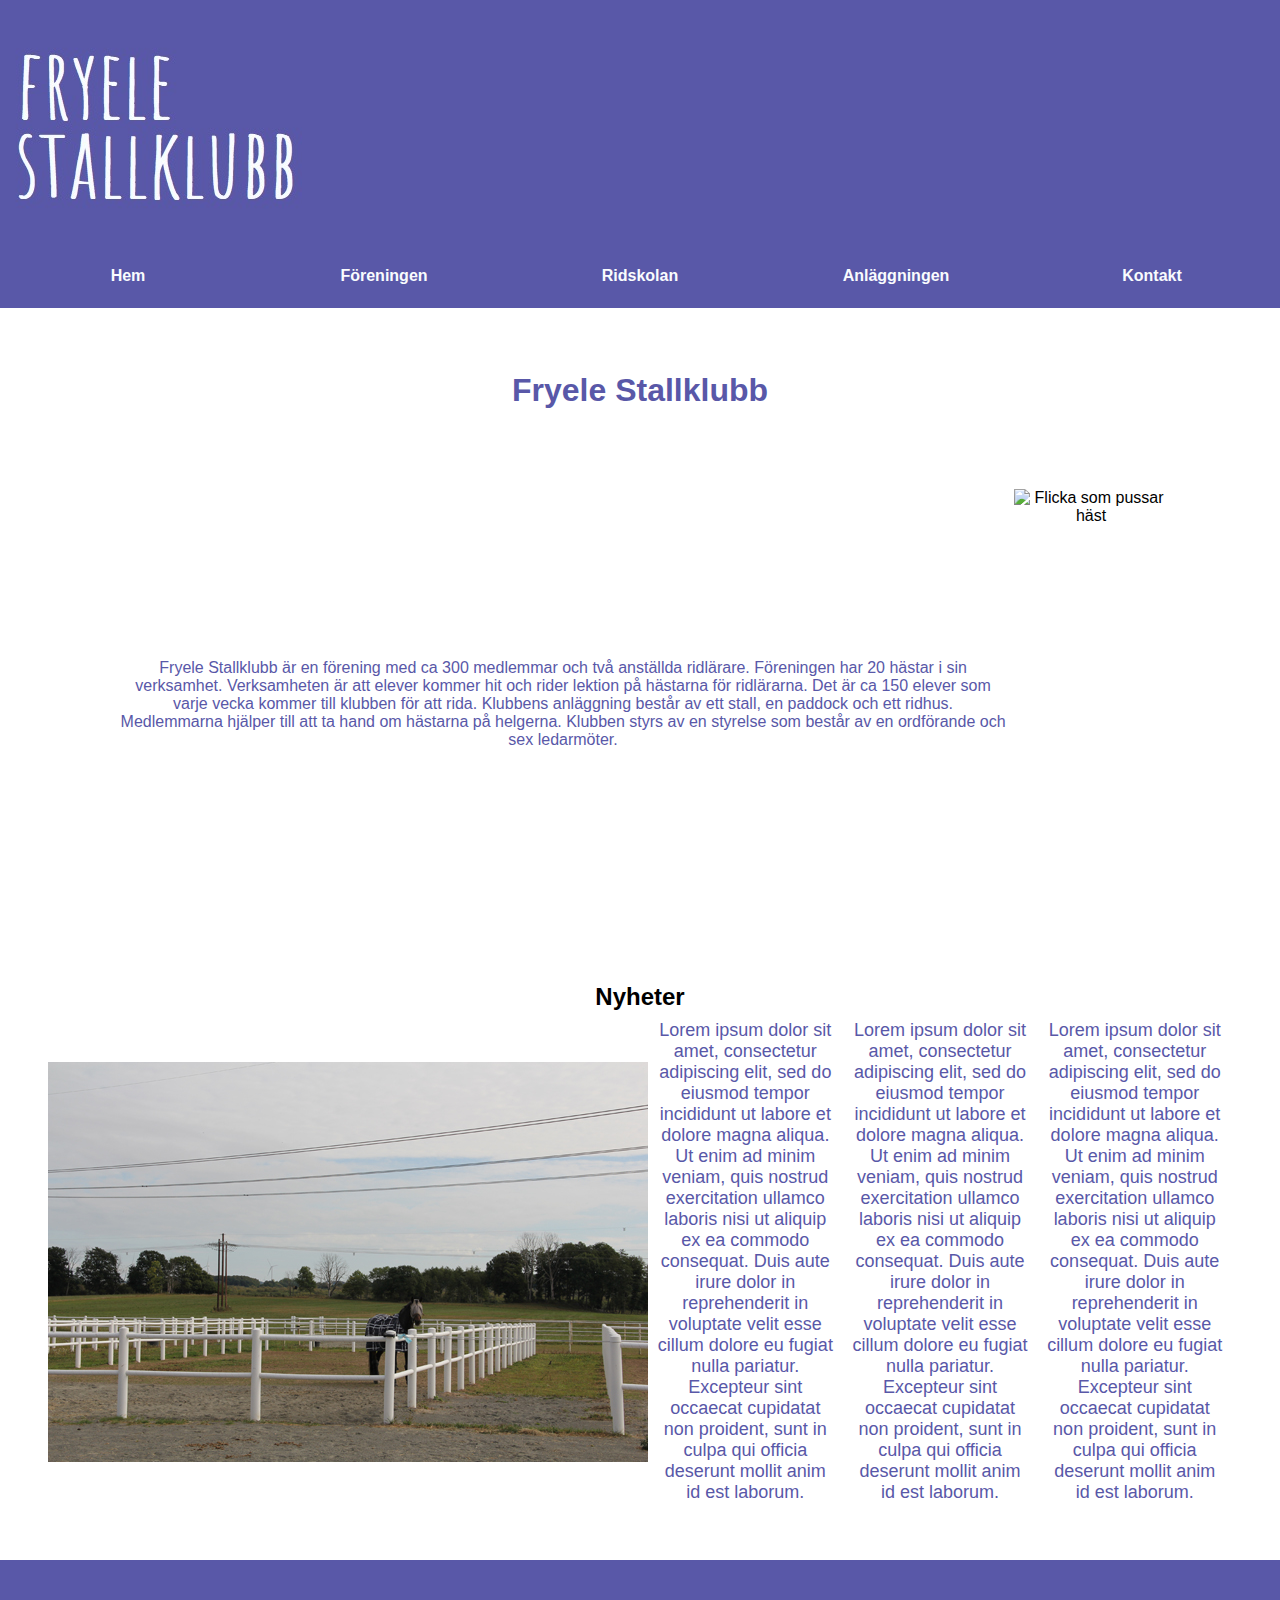
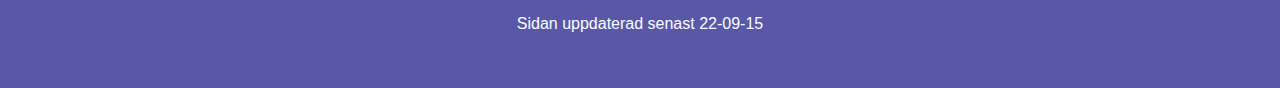
==== index.html @ 734cc386 "Add files via upload" ====
<!DOCTYPE html>
<html lang="sv">

<head>
    <meta charset="UTF-8">
    <meta http-equiv="X-UA-Compatible" content="IE=edge">
    <meta name="viewport" content="width=device-width, initial-scale=1.0">
    <link rel="stylesheet" href="style.css">
    <title>Hem | Fryele stallklubb</title>
</head>
<body>

<header>
    <img src="FryeleSK.jpg" alt="Fryele Logo">
</header>



    <div class="main-content">
        <nav id="main-nav">
            <ul>
                <li>
                    <a href="index.html">Hem</a>
                </li>
                <li>
                    <a href="foreningen.html">Föreningen</a>
                    <ul class="submenu">
                        <li>
                            <a href="medlem.html">Bli medlem</a>
                        </li>
                    </ul>
                </li>
                <li>
                    <a href="ridskolan.html">Ridskolan</a>
                    <ul class="submenu">
                        <li>
                            <a href="hastarna.html">Hästarna</a>
                        </li>
                        <li>
                            <a href="personal.html">Personal</a>
                        </li>
                        <li>
                            <a href="borjarida.html">Börja rida</a>
                        </li>
                    </ul>
                </li>
                <li>
                    <a href="anlaggning.html">Anläggningen</a>
                </li>
                <li>
                    <a href="kontakt.html">Kontakt</a>
                </li>


            </ul>
        </nav>



        <div class="container">
            <h1>Fryele Stallklubb</h1>
            <div class="cont-innehall2">

                <p>Fryele Stallklubb är en förening med ca 300 medlemmar och två anställda ridlärare. Föreningen har 20
                    hästar i sin
                    verksamhet. Verksamheten är att elever kommer hit och rider lektion på hästarna för ridlärarna. Det
                    är ca 150 elever som varje vecka kommer till
                    klubben för att rida. Klubbens anläggning består av ett stall, en paddock och ett ridhus.
                    Medlemmarna hjälper till att ta hand om hästarna på helgerna.
                    Klubben styrs av en styrelse som består av en ordförande och sex ledarmöter.</p>

                <img src="flicka_som_pussar_hast.jpg" alt="Flicka som pussar häst">

            </div>
            <h2>Nyheter</h2>
            <div class="cont-innehall3">
                <img src="hast_i_hage.jpg" alt="Häst i hage">

                <p>Lorem ipsum dolor sit amet, consectetur adipiscing elit, sed do eiusmod tempor incididunt ut labore
                    et dolore magna aliqua. Ut enim ad minim veniam, quis nostrud exercitation ullamco laboris nisi ut
                    aliquip ex ea commodo consequat. Duis aute irure dolor in reprehenderit in voluptate velit esse
                    cillum
                    dolore eu fugiat nulla pariatur. Excepteur sint occaecat cupidatat non proident, sunt in culpa qui
                    officia deserunt mollit anim id est laborum.</p>
                <p>Lorem ipsum dolor sit amet, consectetur adipiscing elit, sed do eiusmod tempor incididunt ut labore
                    et dolore magna aliqua. Ut enim ad minim veniam, quis nostrud exercitation ullamco laboris nisi ut
                    aliquip ex ea commodo consequat. Duis aute irure dolor in reprehenderit in voluptate velit esse
                    cillum
                    dolore eu fugiat nulla pariatur. Excepteur sint occaecat cupidatat non proident, sunt in culpa qui
                    officia deserunt mollit anim id est laborum.</p>
                <p>Lorem ipsum dolor sit amet, consectetur adipiscing elit, sed do eiusmod tempor incididunt ut labore
                    et dolore magna aliqua. Ut enim ad minim veniam, quis nostrud exercitation ullamco laboris nisi ut
                    aliquip ex ea commodo consequat. Duis aute irure dolor in reprehenderit in voluptate velit esse
                    cillum
                    dolore eu fugiat nulla pariatur. Excepteur sint occaecat cupidatat non proident, sunt in culpa qui
                    officia deserunt mollit anim id est laborum.</p>
            </div>

        </div>

        <footer> Sidan uppdaterad senast 22-09-15</footer>
    </div>



</body>

</html>
---- style.css ----
*{
    margin: 0;
    padding: 0;
    box-sizing: border-box;
    font-family: Arial, Helvetica, sans-serif;
} 

header{
    display: flex;
    background-color: #5958A8;
    color: #f9fcfe;

}

h1, p {
    margin: 0.5em;
}


#main-nav a{
    color: #f9fcfe;
    background: #5958A8;
    display: block;
    height: 4em;
    font-weight: bold;
    display: flex;
    align-items: center;
    align-content: flex-start;
    justify-content: center;
    text-decoration: none;
    transition: background 0.4s;
}

#main-nav a:hover{
    background: #7573DB;
    
}

#main-nav ul{
    list-style: none;
    display: flex;
    /*Flyttar upp länkarna till toppen i rad*/
}

#main-nav li{
    width: 100%;
    text-align: center;
    /*Länkarna täcker nu hela sidan och texten hamnar i mitten av boxarna*/
    position: relative;
}

#main-nav li:hover .submenu > li{
    display: block;
    top:0px;
}

.submenu li {
    display: none;
    position: absolute;
    top:0px;
}

.submenu{
    display:flex;
    flex-direction: column;
    position: absolute;
    width: 100% ;
}

ul{
   list-style: none;
}

h1{
    color: #5958A8;
    text-align: center;
}
h3, h4, p {
    color: #5958A8;
}

a {
    color: #5958A8;
    text-decoration: none;

}
article{
    background-color: #5958A8;
    color: #f9fcfe;
    display: flex;
    justify-content: center;
    margin: 3em;
    padding: 20px;

}

.main-content{
    display: flex;
    background-color: "#f9fcfe6";
    flex-direction: column; /*Nu hamnar boxarna i rätt ordning*/
   /* height: 100%; hmm.. footern hoppar upp igen..*/ 

}


#rubrik{
    display: flex;
    justify-content: center;
}

#innehall{
    display: flex;
    justify-content: center;
    align-items: center;
}

.container{
    display: flex; 
    flex-grow: 1;
    justify-content: space-around;
    flex-wrap:wrap;
    text-align: center;
    margin: 3em;
    

}

.cont-innehall{
    display: flex;
    margin: 4em 4em;
    flex-direction: column;
    

}

.cont-innehall2{
  
    align-items: center;
    display: flex;
    margin: 4em 4em;
    

}
.cont-innehall2 > img{
    width: 600px;
    height: 430px;
}


.cont-innehall3{
    justify-content: center;
    align-items: center;
    display: flex;
}

.cont-innehall3 > p {
    font-size: large;
}

.hast{
    display: flex;
    flex-direction: column; /*Hästens namn under bilden*/
    width: 150px;
    height: 210px;
    margin: 0.5rem;

}

.hast > img{
    border-radius: 2em;
}
.hast > p{
    color: #5958A8;
    font-size: larger; 
    text-align: center;
}

.borjaridaparent{
    margin: 2em;
    display: flex;
    flex-direction: row;
    justify-content: space-around;
    
}
.borjarida{
    display: flex;
    flex-direction: column;
    text-align: center;
    
    

}
.borjarida > img{
align-items: center;
}


footer{
    background-color: #5958A8;
    color: #f9fcfe;
    display:flex;
    height: 8em;
    /*Texten hamnar i mitten av sidan */
    justify-content: center;
    align-items: center;
    
}
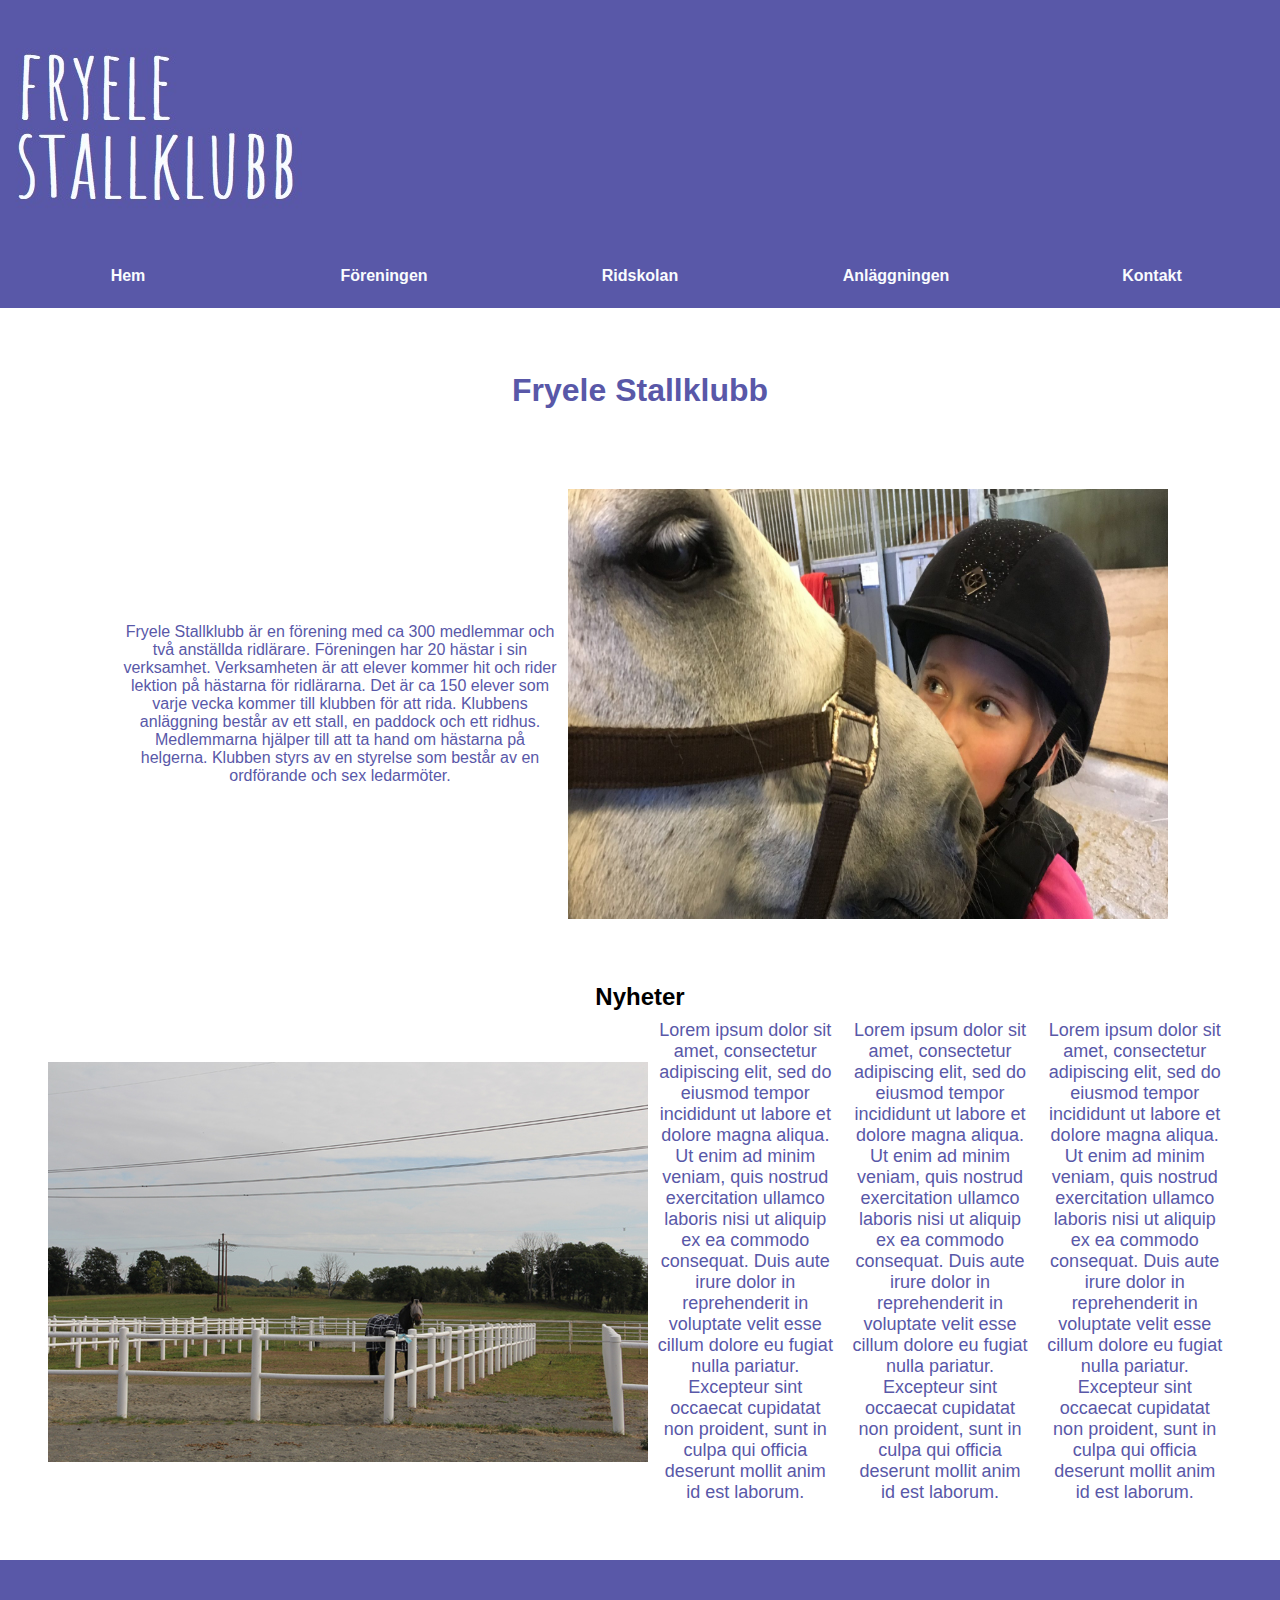
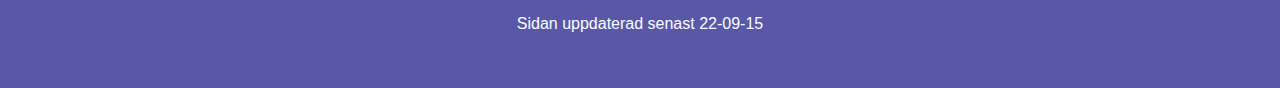
==== commit b3805f3f: "Update index.html" ====
--- a/index.html
+++ b/index.html
@@ -69,7 +69,7 @@
                     Medlemmarna hjälper till att ta hand om hästarna på helgerna.
                     Klubben styrs av en styrelse som består av en ordförande och sex ledarmöter.</p>
 
-                <img src="flicka_som_pussar_hast.jpg" alt="Flicka som pussar häst">
+                <img src="flicka _som_pussar_hast.jpg" alt="Flicka som pussar häst">
 
             </div>
             <h2>Nyheter</h2>
@@ -105,4 +105,4 @@
 
 </body>
 
-</html>+</html>
